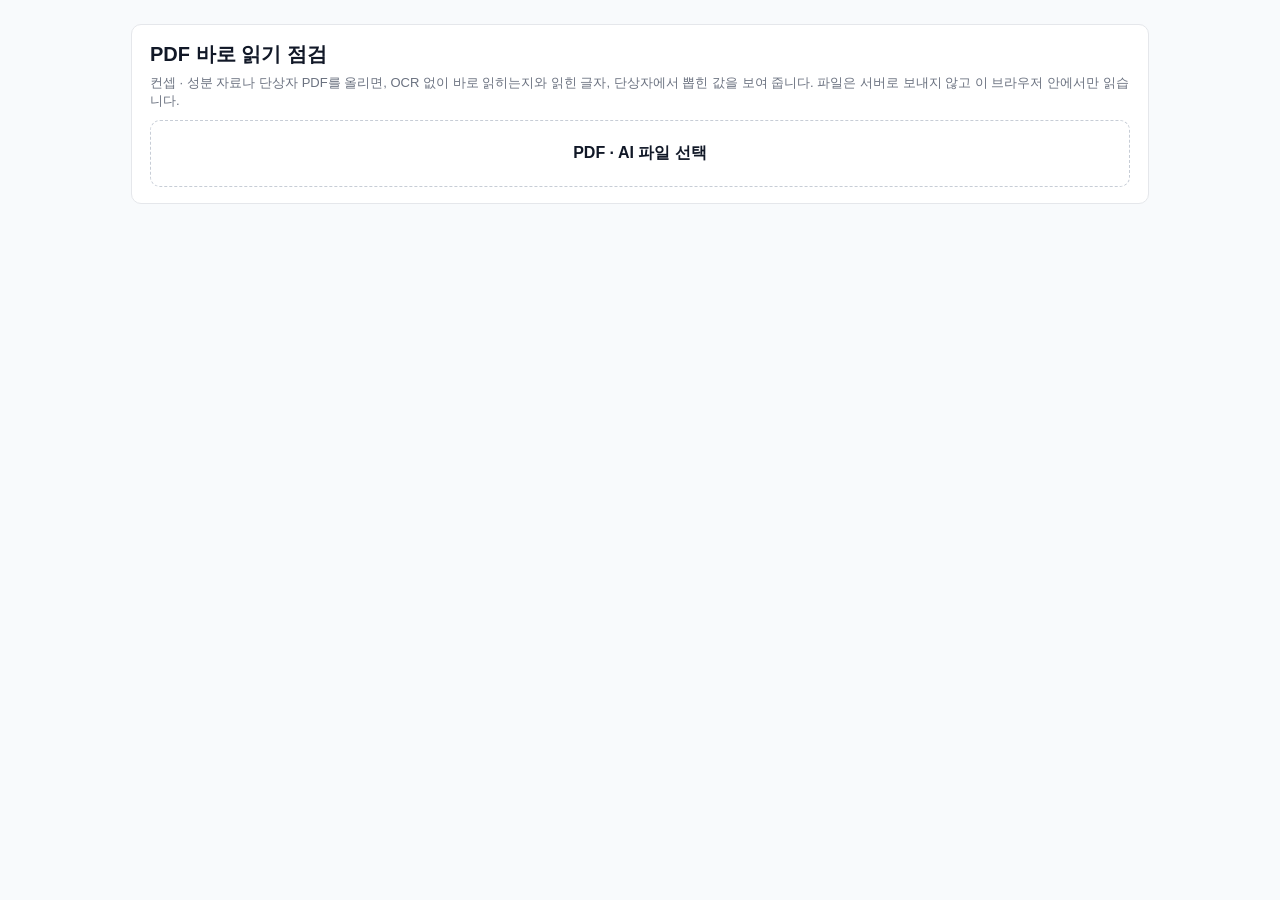
==== tools/pdf-check.html @ cf53b18c "Add files via upload" ====
<!doctype html>
<html lang="ko">
<head>
<meta charset="utf-8">
<meta name="viewport" content="width=device-width, initial-scale=1">
<meta name="robots" content="noindex, nofollow">
<title>PDF 바로 읽기 점검</title>
<style>
body{font-family:Pretendard,-apple-system,"Segoe UI",sans-serif;margin:0;padding:24px;color:#111827;background:#f8fafc}
.card{background:#fff;border:1px solid #e5e7eb;border-radius:10px;padding:16px 18px;max-width:980px;margin:0 auto 14px}
h1{font-size:20px;margin:0 0 6px}p{color:#6b7280;font-size:13px;margin:4px 0}
label.drop{display:block;border:1.5px dashed #c7cdd6;border-radius:10px;padding:22px;text-align:center;cursor:pointer;margin-top:10px}
label.drop:hover{border-color:#2563eb}
table{width:100%;border-collapse:collapse;font-size:13px}td{border-top:1px solid #f1f5f9;padding:6px;vertical-align:top}
td.k{width:150px;color:#6b7280}pre{white-space:pre-wrap;word-break:break-all;font-size:12px;max-height:420px;overflow:auto;background:#f9fafb;border:1px solid #e5e7eb;border-radius:6px;padding:10px}
.ok{color:#166534;font-weight:600}.bad{color:#b91c1c;font-weight:600}
</style>
</head>
<body>
<div class="card">
  <h1>PDF 바로 읽기 점검</h1>
  <p>컨셉 · 성분 자료나 단상자 PDF를 올리면, OCR 없이 바로 읽히는지와 읽힌 글자, 단상자에서 뽑힌 값을 보여 줍니다. 파일은 서버로 보내지 않고 이 브라우저 안에서만 읽습니다.</p>
  <label class="drop"><input type="file" id="f" accept=".pdf,.ai" hidden><b>PDF · AI 파일 선택</b></label>
</div>
<div class="card" id="out" hidden></div>
<script src="../js/v10-pdf.js?v=10"></script>
<script>
(function () {
  var $ = function (s) { return document.querySelector(s); };
  var esc = function (s) { return String(s == null ? '' : s).replace(/[&<>"]/g, function (c) { return { '&': '&amp;', '<': '&lt;', '>': '&gt;', '"': '&quot;' }[c]; }); };
  $('#f').addEventListener('change', async function () {
    var file = this.files[0];
    if (!file) return;
    var out = $('#out');
    out.hidden = false;
    out.innerHTML = '<p>읽는 중입니다…</p>';
    try {
      var r = await V10.readPdf(file);
      var st = r.stats, verdict;
      if (st.garbled) verdict = '<span class="bad">글꼴 정보가 깨진 PDF · 바로 읽기 불가 (OCR 필요)</span>';
      else if (st.good >= 30) verdict = '<span class="ok">바로 읽기 가능 · OCR 필요 없음</span>';
      else {
        var d = await V10.diagnose(r.pdf);
        verdict = '<span class="bad">' + (d.kind === 'outline' ? '글자가 윤곽선(도형)으로 변환됨 · 원본(글자 살린 PDF) 필요' : d.kind === 'image' ? '스캔 이미지 · OCR 필요' : '글자 없음') + '</span>';
      }
      var dup = r.pages.reduce(function (s, p) { return s + (p.dupCount || 0); }, 0);
      var c = V10.parseCarton(r);
      var rows = [['제품명', c.name], ['영문 제품명', c.en], ['용량', c.vol], ['전성분', c.inci], ['대표성분 함량', c.content], ['기능성', c.func], ['사용법', c.usage], ['사용기한', c.expiry], ['책임판매업자', c.seller], ['제조업자', c.maker], ['상담 전화', c.phone], ['추가 주의사항', c.caution]]
        .map(function (x) { return '<tr><td class="k">' + x[0] + '</td><td>' + (x[1] ? esc(x[1]).replace(/\n/g, '<br>') : '-') + '</td></tr>'; }).join('');
      out.innerHTML = '<table>' +
        '<tr><td class="k">파일</td><td>' + esc(file.name) + ' · ' + r.pdf.numPages + '쪽</td></tr>' +
        '<tr><td class="k">판정</td><td>' + verdict + '</td></tr>' +
        '<tr><td class="k">읽은 글자</td><td>' + st.good.toLocaleString() + '자 (깨진 글자 ' + st.bad + ' · 중복 제거 ' + dup + '조각)</td></tr>' +
        '</table><h3 style="font-size:15px;margin:16px 0 6px">단상자로 읽었을 때 채워지는 값</h3><table>' + rows + '</table>' +
        '<h3 style="font-size:15px;margin:16px 0 6px">바로 읽은 글자 (읽는 순서 정렬 후)</h3><pre>' + esc(r.text.slice(0, 20000)) + '</pre>';
    } catch (e) {
      out.innerHTML = '<p class="bad">' + esc(e.message || e) + '</p>';
    }
    this.value = '';
  });
})();
</script>
</body>
</html>
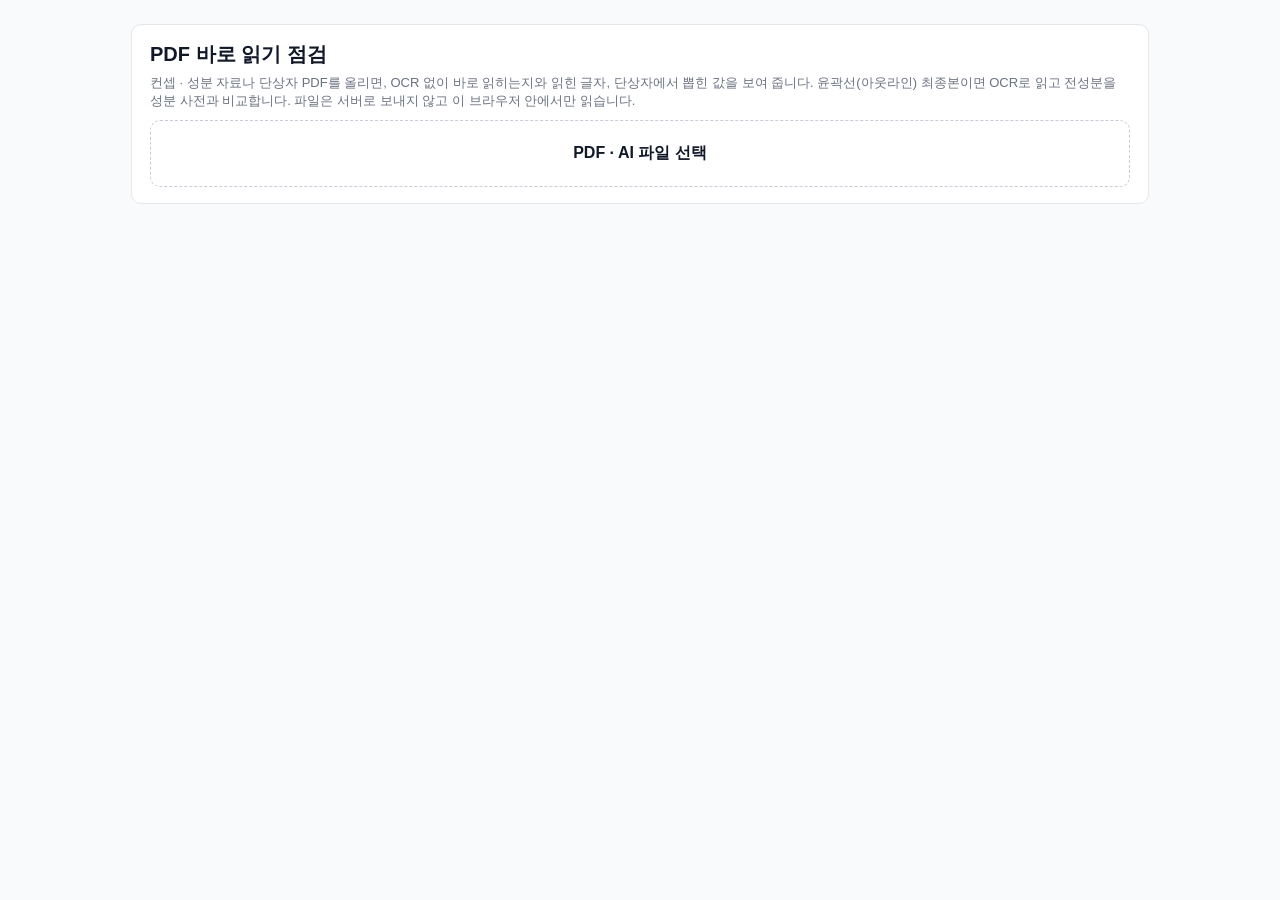
==== commit ee67c44a: "Add files via upload" ====
--- a/tools/pdf-check.html
+++ b/tools/pdf-check.html
@@ -19,11 +19,12 @@
 <body>
 <div class="card">
   <h1>PDF 바로 읽기 점검</h1>
-  <p>컨셉 · 성분 자료나 단상자 PDF를 올리면, OCR 없이 바로 읽히는지와 읽힌 글자, 단상자에서 뽑힌 값을 보여 줍니다. 파일은 서버로 보내지 않고 이 브라우저 안에서만 읽습니다.</p>
+  <p>컨셉 · 성분 자료나 단상자 PDF를 올리면, OCR 없이 바로 읽히는지와 읽힌 글자, 단상자에서 뽑힌 값을 보여 줍니다. 윤곽선(아웃라인) 최종본이면 OCR로 읽고 전성분을 성분 사전과 비교합니다. 파일은 서버로 보내지 않고 이 브라우저 안에서만 읽습니다.</p>
   <label class="drop"><input type="file" id="f" accept=".pdf,.ai" hidden><b>PDF · AI 파일 선택</b></label>
 </div>
 <div class="card" id="out" hidden></div>
-<script src="../js/v10-pdf.js?v=10"></script>
+<script src="../js/v10-pdf.js?v=11"></script>
+<script src="../js/v11-outline.js?v=11"></script>
 <script>
 (function () {
   var $ = function (s) { return document.querySelector(s); };
@@ -36,12 +37,23 @@
     out.innerHTML = '<p>읽는 중입니다…</p>';
     try {
       var r = await V10.readPdf(file);
-      var st = r.stats, verdict;
-      if (st.garbled) verdict = '<span class="bad">글꼴 정보가 깨진 PDF · 바로 읽기 불가 (OCR 필요)</span>';
+      var st = r.stats, verdict, ocr = false;
+      if (st.garbled) verdict = '<span class="bad">글꼴 정보가 깨진 PDF · 바로 읽기 불가</span>';
       else if (st.good >= 30) verdict = '<span class="ok">바로 읽기 가능 · OCR 필요 없음</span>';
       else {
         var d = await V10.diagnose(r.pdf);
-        verdict = '<span class="bad">' + (d.kind === 'outline' ? '글자가 윤곽선(도형)으로 변환됨 · 원본(글자 살린 PDF) 필요' : d.kind === 'image' ? '스캔 이미지 · OCR 필요' : '글자 없음') + '</span>';
+        verdict = '<span class="bad">' + (d.kind === 'outline' ? '글자가 윤곽선(도형)으로 변환됨' : d.kind === 'image' ? '스캔 이미지' : '글자 없음') + '</span>';
+      }
+      if ((st.garbled || st.good < 30) && window.V11) {
+        var t0 = Date.now();
+        r = await V11.ocrPdf(r.pdf, {
+          onProgress: function (p) {
+            out.innerHTML = '<p>OCR로 읽는 중입니다… ' + (p.phase === 'layout' ? p.page + '쪽 글자 위치 찾기' : p.page + '쪽 덩어리 ' + p.block + '/' + p.blocks) + '</p>';
+          }
+        });
+        st = r.stats;
+        ocr = true;
+        verdict += ' → <b>OCR로 읽음</b> · 평균 신뢰도 ' + r.conf + '% · ' + Math.round((Date.now() - t0) / 1000) + '초';
       }
       var dup = r.pages.reduce(function (s, p) { return s + (p.dupCount || 0); }, 0);
       var c = V10.parseCarton(r);
@@ -52,7 +64,12 @@
         '<tr><td class="k">판정</td><td>' + verdict + '</td></tr>' +
         '<tr><td class="k">읽은 글자</td><td>' + st.good.toLocaleString() + '자 (깨진 글자 ' + st.bad + ' · 중복 제거 ' + dup + '조각)</td></tr>' +
         '</table><h3 style="font-size:15px;margin:16px 0 6px">단상자로 읽었을 때 채워지는 값</h3><table>' + rows + '</table>' +
-        '<h3 style="font-size:15px;margin:16px 0 6px">바로 읽은 글자 (읽는 순서 정렬 후)</h3><pre>' + esc(r.text.slice(0, 20000)) + '</pre>';
+        '<div id="v11slot"></div>' +
+        '<h3 style="font-size:15px;margin:16px 0 6px">' + (ocr ? 'OCR로 읽은 글자' : '바로 읽은 글자 (읽는 순서 정렬 후)') + '</h3><pre>' + esc(r.text.slice(0, 20000)) + '</pre>';
+      if (ocr && c.inci) {
+        c.inciOcr = c.inci;
+        V11.mountInci(document.getElementById('v11slot'), { data: c, r: r, base: '' });
+      }
     } catch (e) {
       out.innerHTML = '<p class="bad">' + esc(e.message || e) + '</p>';
     }
